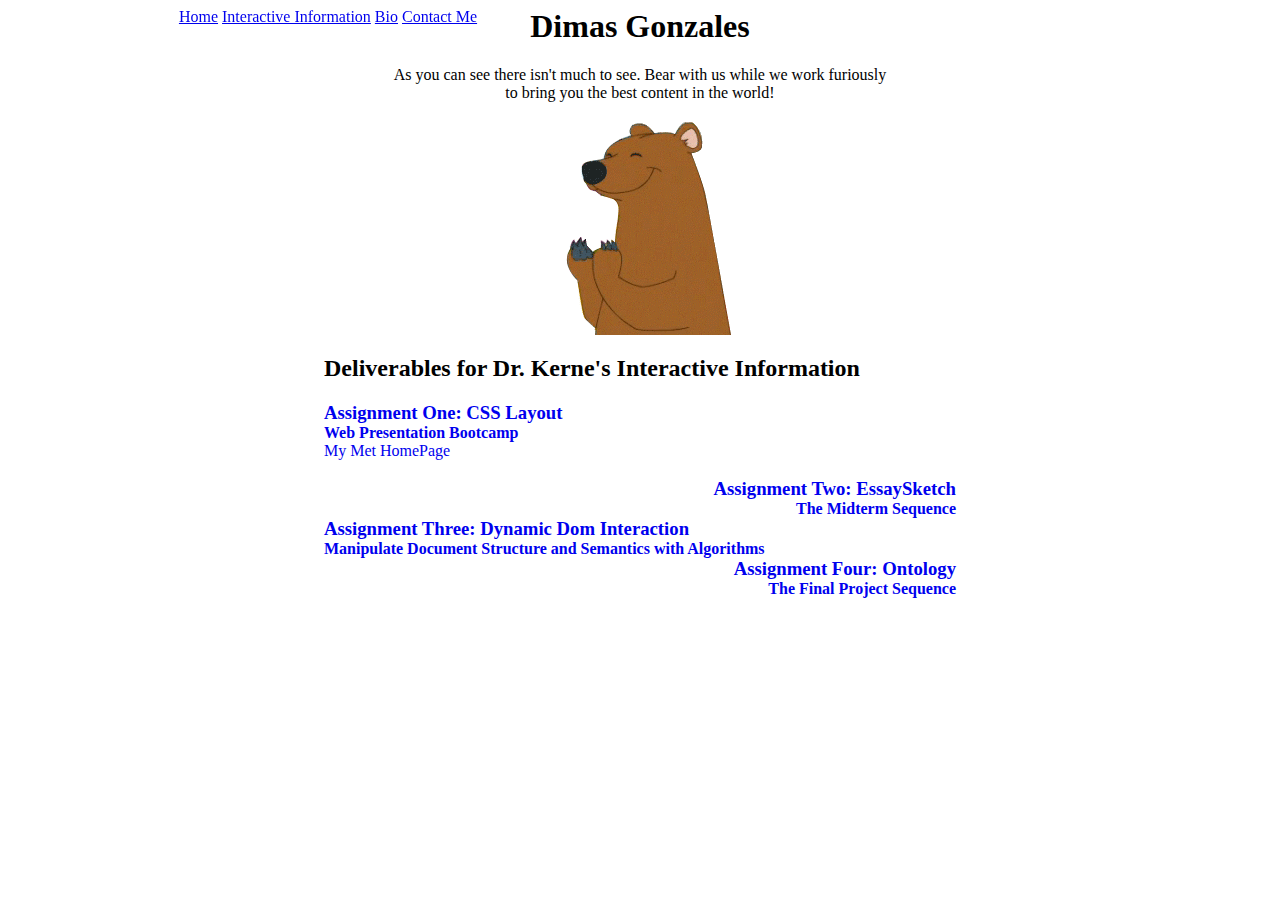
==== index.html @ 9fe283ca "Cleaning up some files and committing the update for the css layout assignment." ====
<html>
<head>
  <title>TAMU's Dimas G</title>
  <link rel='stylesheet' type='text/css' href='media/style.css'>
</head>
<body>
  <nav>
    <a href='#home'>Home</a>
    <a href='#interInfo'>Interactive Information</a>
    <a href='#bio'>Bio</a>
    <a href='#'>Contact Me</a>
  </nav>
  <div id='home'>
    <h1> Dimas Gonzales </h1>
    <p>
      As you can see there isn't much to see.
      Bear with us while we work furiously to
      bring you the best content in the world!
    </p>

    <img src='media/clappingBear.gif'>
  </div>
  <div id='interInfo'>
    <h2 class='sectionTitle'>Deliverables for Dr. Kerne's Interactive Information</h2>
    <ul>
      <li>
        <a href='http://ecologylab.net/courses/sii/deliverables/metHomeComplete.html'>
          <h3 class='taskTitle' >Assignment One: CSS Layout</h3>
          <h4 class='taskSubtitle'>Web Presentation Bootcamp</h4>
        </a>
        <a href='informationTechnology/metHomeComplete.html'>My Met HomePage</a>
      </li>
      <li>
        <br>
        <a href='#'>
          <h3 class='taskTitle' >Assignment Two: EssaySketch</h3>
          <h4 class='taskSubtitle'>The Midterm Sequence</h4>
        </a>
      </li>
      <li>
        <a href='#' >
          <h3 class='taskTitle' >Assignment Three: Dynamic Dom Interaction</h3>
          <h4 class='taskSubtitle'>Manipulate Document Structure and Semantics with Algorithms</h4>
        </a>
      </li>
      <li>
        <a href='#' >
          <h3 class='taskTitle'>Assignment Four: Ontology</h3>
          <h4 class='taskSubtitle'>The Final Project Sequence</h4>
        </a>
      </li>
    </ul>

  </div>
  <div id='bio'>

  </div>
  <div id='contact'>

  </div>

</body>
</html>
---- media/style.css ----
nav
{
    width: 50%;
    margin: auto;
    text-align: center;
    position: fixed;
}

div
{
  width: 40%;
  margin: auto;
  text-align: center;
  position: block;
  left: 20%;
}

h2.sectionTitle
{
  text-align: left;
}

#interInfo
{
  width: 50%

}



#interInfo ul
{
  list-style: none;
  margin: 0;
  padding: 0;

}

#interInfo li
{
  clear: both;
}

#interInfo a
{
  text-decoration: none;
}

#interInfo li:nth-child(odd)
{
  text-align: left;
}

#interInfo li:nth-child(even)
{
  text-align: right;
}

.taskTitle
{
  margin: 0;
  padding: 0;
}

.taskSubtitle
{
  margin: 0;
  padding: 0;
}
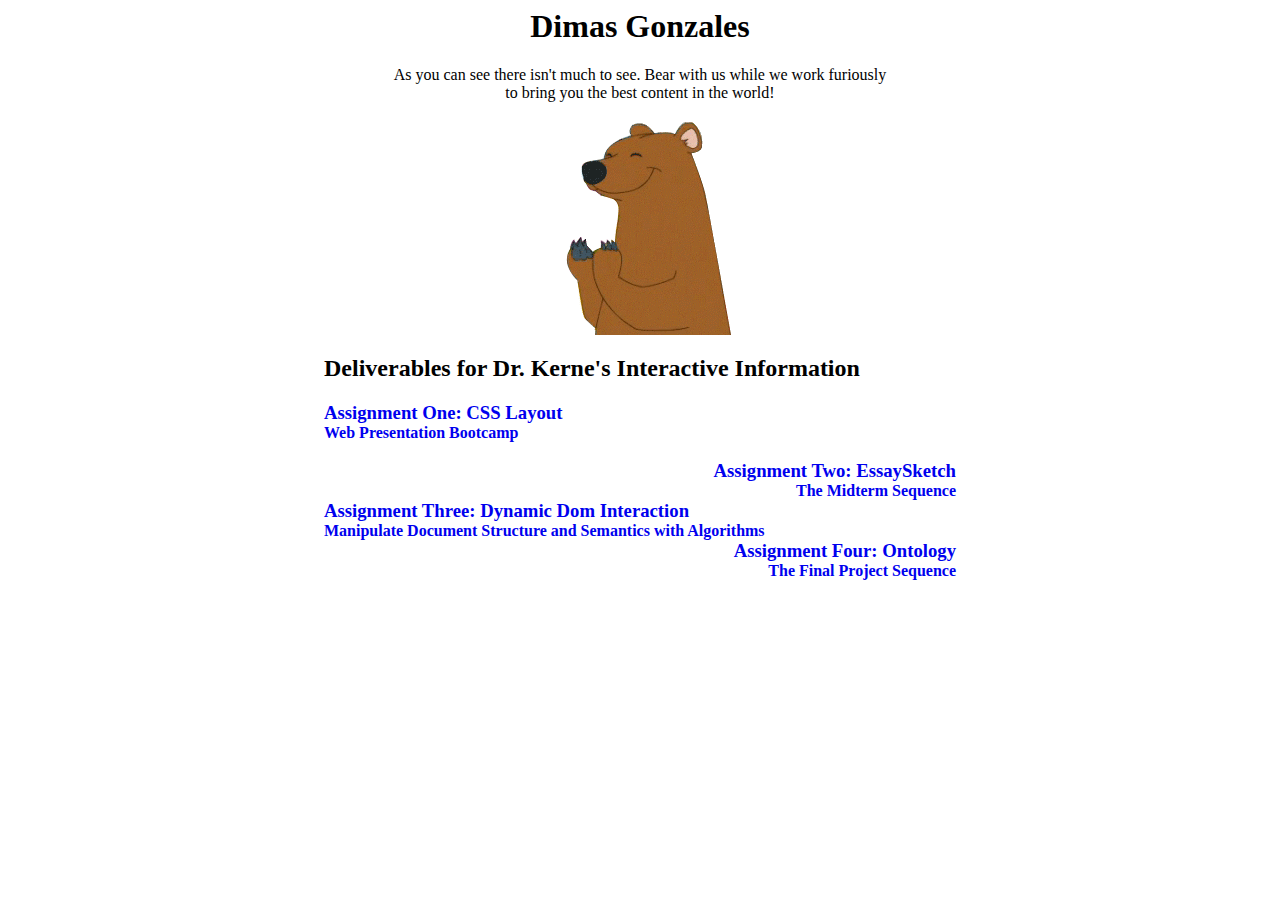
==== commit d084e348: "Updating the main with the correct links and updating the font styling some more." ====
--- a/index.html
+++ b/index.html
@@ -4,12 +4,12 @@
   <link rel='stylesheet' type='text/css' href='media/style.css'>
 </head>
 <body>
-  <nav>
+  <!-- <nav>
     <a href='#home'>Home</a>
     <a href='#interInfo'>Interactive Information</a>
     <a href='#bio'>Bio</a>
     <a href='#'>Contact Me</a>
-  </nav>
+  </nav> -->
   <div id='home'>
     <h1> Dimas Gonzales </h1>
     <p>
@@ -24,11 +24,10 @@
     <h2 class='sectionTitle'>Deliverables for Dr. Kerne's Interactive Information</h2>
     <ul>
       <li>
-        <a href='http://ecologylab.net/courses/sii/deliverables/metHomeComplete.html'>
+        <a href='informationTechnology/metHomeComplete.html'>
           <h3 class='taskTitle' >Assignment One: CSS Layout</h3>
           <h4 class='taskSubtitle'>Web Presentation Bootcamp</h4>
         </a>
-        <a href='informationTechnology/metHomeComplete.html'>My Met HomePage</a>
       </li>
       <li>
         <br>
